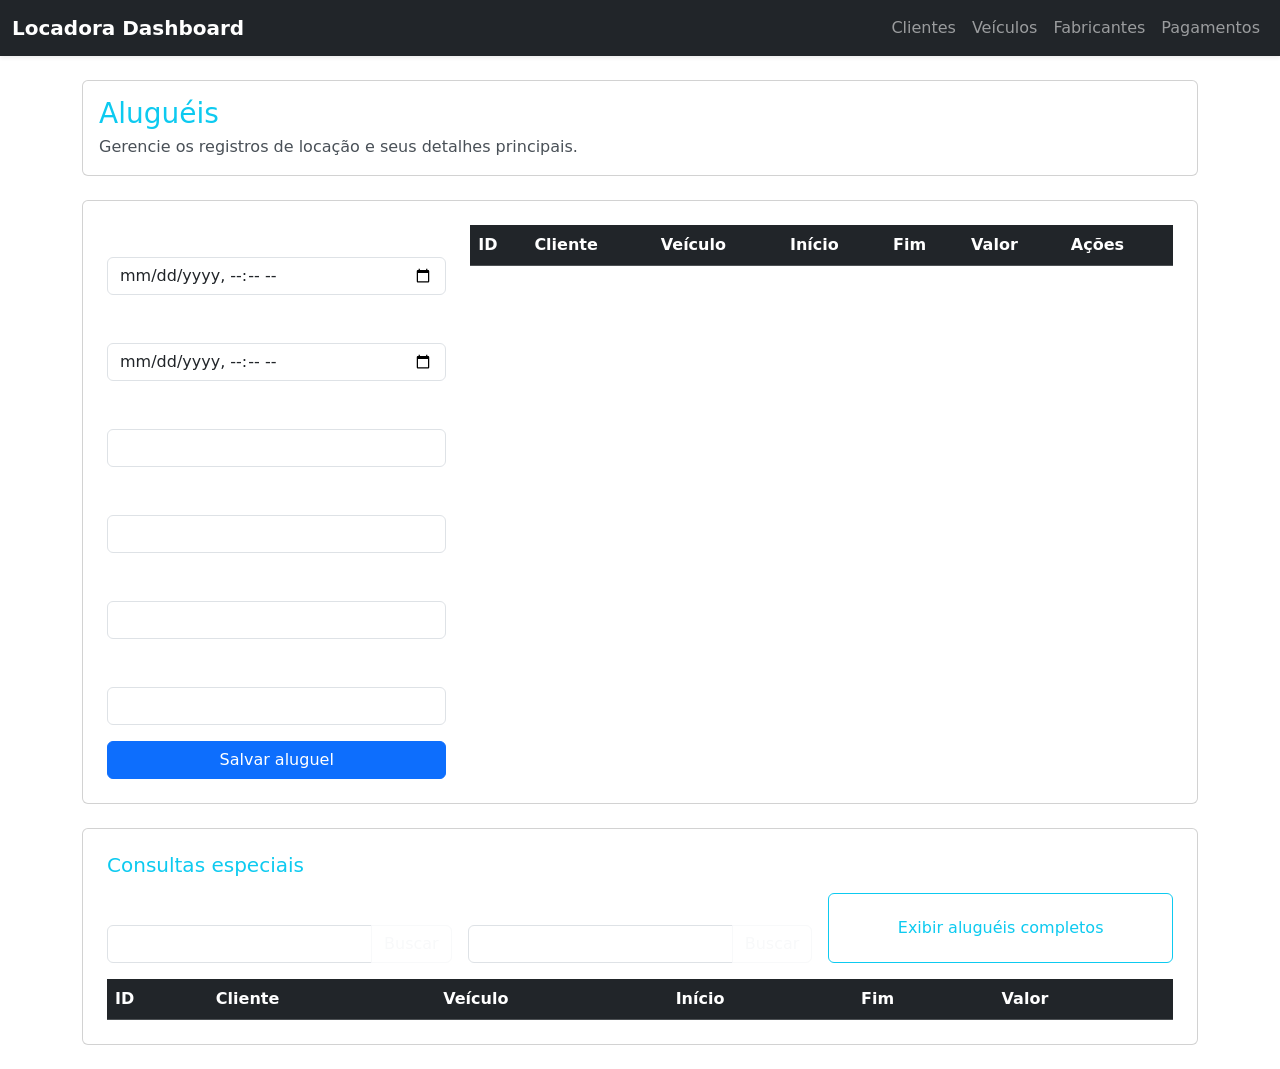
==== TADS_TP/wwwroot/alugueis.html @ 252e2bbe "comeco front end" ====
<!doctype html>
<html lang="pt-BR">

<head>
    <meta charset="utf-8" />
    <meta name="viewport" content="width=device-width, initial-scale=1" />
    <title>Aluguéis</title>
    <link href="https://cdn.jsdelivr.net/npm/bootstrap@5.3.3/dist/css/bootstrap.min.css" rel="stylesheet" />
    <link href="/css/app.css" rel="stylesheet" />
</head>

<body>
    <nav class="navbar navbar-expand-lg navbar-dark bg-dark shadow-sm sticky-top">
        <div class="container-fluid"><a class="navbar-brand fw-semibold" href="/">Locadora Dashboard</a>
            <ul class="navbar-nav ms-auto">
                <li class="nav-item"><a class="nav-link" href="/clientes.html">Clientes</a></li>
                <li class="nav-item"><a class="nav-link" href="/veiculos.html">Veículos</a></li>
                <li class="nav-item"><a class="nav-link" href="/fabricantes.html">Fabricantes</a></li>
                <li class="nav-item"><a class="nav-link" href="/pagamentos.html">Pagamentos</a></li>
            </ul>
        </div>
    </nav>
    <main class="container py-4">
        <div class="card p-3 mb-4">
            <h1 class="h3 mb-1 text-info">Aluguéis</h1>
            <p class="text-light-emphasis mb-0">Gerencie os registros de locação e seus detalhes principais.</p>
        </div>
        <section class="card p-4">
            <div class="row g-4">
                <div class="col-lg-4">
                    <form id="aluguelForm" onsubmit="salvarAluguel(event)"><input type="hidden" id="aluguelId" />
                        <div class="mb-3"><label class="form-label text-white">Data início</label><input type="datetime-local"
                                class="form-control" id="aluguelDataInicio" required /></div>
                        <div class="mb-3"><label class="form-label text-white">Data fim</label><input type="datetime-local"
                                class="form-control" id="aluguelDataFim" required /></div>
                        <div class="mb-3"><label class="form-label text-white">Quilometragem inicial</label><input type="number"
                                step="0.1" class="form-control" id="aluguelQuilometragemInicial" required /></div>
                        <div class="mb-3"><label class="form-label text-white">Valor diária</label><input type="number" step="0.01"
                                class="form-control" id="aluguelValorDiaria" required /></div>
                        <div class="mb-3"><label class="form-label text-white">Veículo ID</label><input type="number"
                                class="form-control" id="aluguelVeiculoId" required /></div>
                        <div class="mb-3"><label class="form-label text-white">Cliente ID</label><input type="number"
                                class="form-control" id="aluguelClienteId" required /></div>
                        <button class="btn btn-primary w-100">Salvar aluguel</button>
                    </form>
                </div>
                <div class="col-lg-8">
                    <div class="table-responsive">
                        <table class="table table-dark table-striped align-middle mb-0">
                            <thead>
                                <tr>
                                    <th>ID</th>
                                    <th>Cliente</th>
                                    <th>Veículo</th>
                                    <th>Início</th>
                                    <th>Fim</th>
                                    <th>Valor</th>
                                    <th>Ações</th>
                                </tr>
                            </thead>
                            <tbody id="aluguelTableBody"></tbody>
                        </table>
                    </div>
                </div>
            </div>
        </section>

        <section class="card p-4 mt-4">
            <h2 class="h5 mb-3 text-info">Consultas especiais</h2>
            <div class="row g-3 mb-3">
                <div class="col-md-4">
                    <label class="form-label text-white">Buscar por valor</label>
                    <div class="input-group"><input type="number" step="0.01" class="form-control" id="valorFiltro" /><button class="btn btn-outline-light" type="button" onclick="buscarPorValor()">Buscar</button></div>
                </div>
                <div class="col-md-4">
                    <label class="form-label text-white">Buscar por cliente</label>
                    <div class="input-group"><input type="number" class="form-control" id="clienteFiltro" /><button class="btn btn-outline-light" type="button" onclick="buscarPorCliente()">Buscar</button></div>
                </div>
                <div class="col-md-4">
                    <button class="btn btn-outline-info w-100 h-100" type="button" onclick="buscarCompleto()">Exibir aluguéis completos</button>
                </div>
            </div>
            <div class="table-responsive">
                <table class="table table-dark table-striped align-middle mb-0">
                    <thead><tr><th>ID</th><th>Cliente</th><th>Veículo</th><th>Início</th><th>Fim</th><th>Valor</th></tr></thead>
                    <tbody id="consultaAluguelTableBody"></tbody>
                </table>
            </div>
        </section>
    </main>
    <script src="https://cdn.jsdelivr.net/npm/bootstrap@5.3.3/dist/js/bootstrap.bundle.min.js"></script>
    <script src="/js/ui.js"></script>
    <script>
        const api = '/api/Aluguel';
        async function loadAlugueis() { const { ok, data } = await request(`${api}/completo`); if (!ok) return alert('Erro ao carregar aluguéis'); renderRows('aluguelTableBody', data, a => `<tr><td>${a.id}</td><td>${a.clienteNome || '-'}</td><td>${a.veiculoModelo || '-'}</td><td>${formatDate(a.dataInicio)}</td><td>${formatDate(a.dataFim)}</td><td>R$ ${a.valorTotal?.toFixed(2) || '0,00'}</td><td><button class="btn btn-outline-warning btn-sm me-1" onclick='editarAluguel(${a.id})'>Editar</button><button class="btn btn-outline-danger btn-sm" onclick='excluirAluguel(${a.id})'>Excluir</button></td></tr>`); }
        async function buscarPorValor() { const valor = Number(document.getElementById('valorFiltro').value); if (!valor && valor !== 0) return alert('Informe um valor para pesquisar'); const { ok, data } = await request(`${api}/valor/${valor}`); if (!ok) return alert('Nenhum aluguel encontrado para esse valor'); renderRows('consultaAluguelTableBody', data, a => `<tr><td>${a.id}</td><td>-</td><td>-</td><td>${formatDate(a.dataInicio)}</td><td>${formatDate(a.dataFim)}</td><td>R$ ${a.valorTotal?.toFixed(2) || '0,00'}</td></tr>`); }
        async function buscarPorCliente() { const clienteId = Number(document.getElementById('clienteFiltro').value); if (!clienteId) return alert('Informe um ID de cliente'); const { ok, data } = await request(`${api}/cliente/${clienteId}`); if (!ok) return alert('Nenhum aluguel encontrado para esse cliente'); renderRows('consultaAluguelTableBody', data, a => `<tr><td>${a.id}</td><td>Cliente ${clienteId}</td><td>-</td><td>${formatDate(a.dataInicio)}</td><td>${formatDate(a.dataFim)}</td><td>R$ ${a.valorTotal?.toFixed(2) || '0,00'}</td></tr>`); }
        async function buscarCompleto() { const { ok, data } = await request(`${api}/completo`); if (!ok) return alert('Erro ao carregar aluguéis completos'); renderRows('consultaAluguelTableBody', data, a => `<tr><td>${a.id}</td><td>${a.clienteNome || '-'}</td><td>${a.veiculoModelo || '-'}</td><td>${formatDate(a.dataInicio)}</td><td>${formatDate(a.dataFim)}</td><td>R$ ${a.valorTotal?.toFixed(2) || '0,00'}</td></tr>`); }
        async function editarAluguel(id) { const { ok, data } = await request(`${api}/${id}`); if (!ok) return alert('Erro ao carregar aluguel para edição'); document.getElementById('aluguelId').value = data.id; document.getElementById('aluguelDataInicio').value = data.dataInicio ? data.dataInicio.slice(0, 16) : ''; document.getElementById('aluguelDataFim').value = data.dataFim ? data.dataFim.slice(0, 16) : ''; document.getElementById('aluguelQuilometragemInicial').value = data.quilometragemInicial ?? ''; document.getElementById('aluguelValorDiaria').value = data.valorDiaria ?? ''; document.getElementById('aluguelVeiculoId').value = data.veiculoId ?? ''; document.getElementById('aluguelClienteId').value = data.clienteId ?? ''; }
        async function salvarAluguel(e) { e.preventDefault(); const id = document.getElementById('aluguelId').value; const payload = { dataInicio: document.getElementById('aluguelDataInicio').value, dataFim: document.getElementById('aluguelDataFim').value, quilometragemInicial: Number(document.getElementById('aluguelQuilometragemInicial').value), valorDiaria: Number(document.getElementById('aluguelValorDiaria').value), veiculoId: Number(document.getElementById('aluguelVeiculoId').value), clienteId: Number(document.getElementById('aluguelClienteId').value) }; const res = await request(id ? `${api}/${id}` : api, { method: id ? 'PUT' : 'POST', body: JSON.stringify(payload) }); if (!res.ok) return alert('Erro ao salvar aluguel'); e.target.reset(); loadAlugueis(); }
        async function excluirAluguel(id) { if (!confirm('Confirmar exclusão?')) return; const res = await request(`${api}/${id}`, { method: 'DELETE' }); if (!res.ok) return alert('Erro ao excluir aluguel'); loadAlugueis(); }
        window.addEventListener('load', loadAlugueis);
    </script>
</body>

</html>
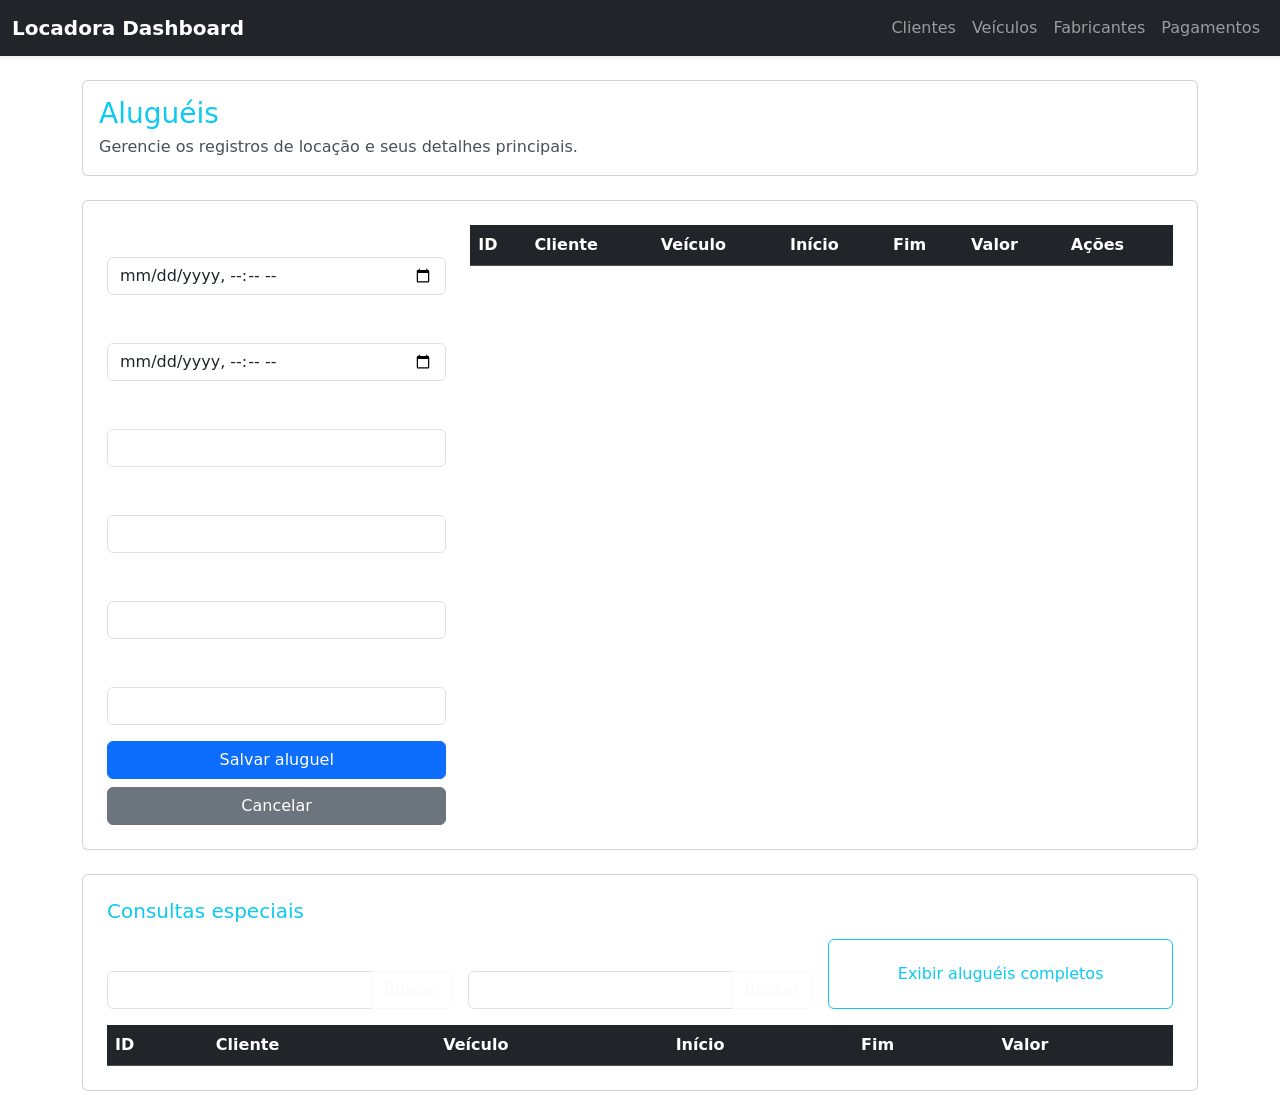
==== commit c33888d9: "fix: botao faltante e erro de banco" ====
--- a/TADS_TP/wwwroot/alugueis.html
+++ b/TADS_TP/wwwroot/alugueis.html
@@ -42,6 +42,7 @@
                         <div class="mb-3"><label class="form-label text-white">Cliente ID</label><input type="number"
                                 class="form-control" id="aluguelClienteId" required /></div>
                         <button class="btn btn-primary w-100">Salvar aluguel</button>
+                        <button type="button" class="btn btn-secondary w-100 mt-2" onclick="cancelarEdicaoAluguel()">Cancelar</button>
                     </form>
                 </div>
                 <div class="col-lg-8">
@@ -97,8 +98,9 @@
         async function buscarPorCliente() { const clienteId = Number(document.getElementById('clienteFiltro').value); if (!clienteId) return alert('Informe um ID de cliente'); const { ok, data } = await request(`${api}/cliente/${clienteId}`); if (!ok) return alert('Nenhum aluguel encontrado para esse cliente'); renderRows('consultaAluguelTableBody', data, a => `<tr><td>${a.id}</td><td>Cliente ${clienteId}</td><td>-</td><td>${formatDate(a.dataInicio)}</td><td>${formatDate(a.dataFim)}</td><td>R$ ${a.valorTotal?.toFixed(2) || '0,00'}</td></tr>`); }
         async function buscarCompleto() { const { ok, data } = await request(`${api}/completo`); if (!ok) return alert('Erro ao carregar aluguéis completos'); renderRows('consultaAluguelTableBody', data, a => `<tr><td>${a.id}</td><td>${a.clienteNome || '-'}</td><td>${a.veiculoModelo || '-'}</td><td>${formatDate(a.dataInicio)}</td><td>${formatDate(a.dataFim)}</td><td>R$ ${a.valorTotal?.toFixed(2) || '0,00'}</td></tr>`); }
         async function editarAluguel(id) { const { ok, data } = await request(`${api}/${id}`); if (!ok) return alert('Erro ao carregar aluguel para edição'); document.getElementById('aluguelId').value = data.id; document.getElementById('aluguelDataInicio').value = data.dataInicio ? data.dataInicio.slice(0, 16) : ''; document.getElementById('aluguelDataFim').value = data.dataFim ? data.dataFim.slice(0, 16) : ''; document.getElementById('aluguelQuilometragemInicial').value = data.quilometragemInicial ?? ''; document.getElementById('aluguelValorDiaria').value = data.valorDiaria ?? ''; document.getElementById('aluguelVeiculoId').value = data.veiculoId ?? ''; document.getElementById('aluguelClienteId').value = data.clienteId ?? ''; }
-        async function salvarAluguel(e) { e.preventDefault(); const id = document.getElementById('aluguelId').value; const payload = { dataInicio: document.getElementById('aluguelDataInicio').value, dataFim: document.getElementById('aluguelDataFim').value, quilometragemInicial: Number(document.getElementById('aluguelQuilometragemInicial').value), valorDiaria: Number(document.getElementById('aluguelValorDiaria').value), veiculoId: Number(document.getElementById('aluguelVeiculoId').value), clienteId: Number(document.getElementById('aluguelClienteId').value) }; const res = await request(id ? `${api}/${id}` : api, { method: id ? 'PUT' : 'POST', body: JSON.stringify(payload) }); if (!res.ok) return alert('Erro ao salvar aluguel'); e.target.reset(); loadAlugueis(); }
+        async function salvarAluguel(e) { e.preventDefault(); const id = document.getElementById('aluguelId').value; const payload = { dataInicio: document.getElementById('aluguelDataInicio').value, dataFim: document.getElementById('aluguelDataFim').value, quilometragemInicial: Number(document.getElementById('aluguelQuilometragemInicial').value), valorDiaria: Number(document.getElementById('aluguelValorDiaria').value), veiculoId: Number(document.getElementById('aluguelVeiculoId').value), clienteId: Number(document.getElementById('aluguelClienteId').value) }; const res = await request(id ? `${api}/${id}` : api, { method: id ? 'PUT' : 'POST', body: JSON.stringify(payload) }); if (!res.ok) return alert('Erro ao salvar aluguel'); document.getElementById('aluguelId').value = ''; document.getElementById('aluguelForm').reset(); loadAlugueis(); }
         async function excluirAluguel(id) { if (!confirm('Confirmar exclusão?')) return; const res = await request(`${api}/${id}`, { method: 'DELETE' }); if (!res.ok) return alert('Erro ao excluir aluguel'); loadAlugueis(); }
+        function cancelarEdicaoAluguel() { document.getElementById('aluguelId').value = ''; document.getElementById('aluguelForm').reset(); }
         window.addEventListener('load', loadAlugueis);
     </script>
 </body>
